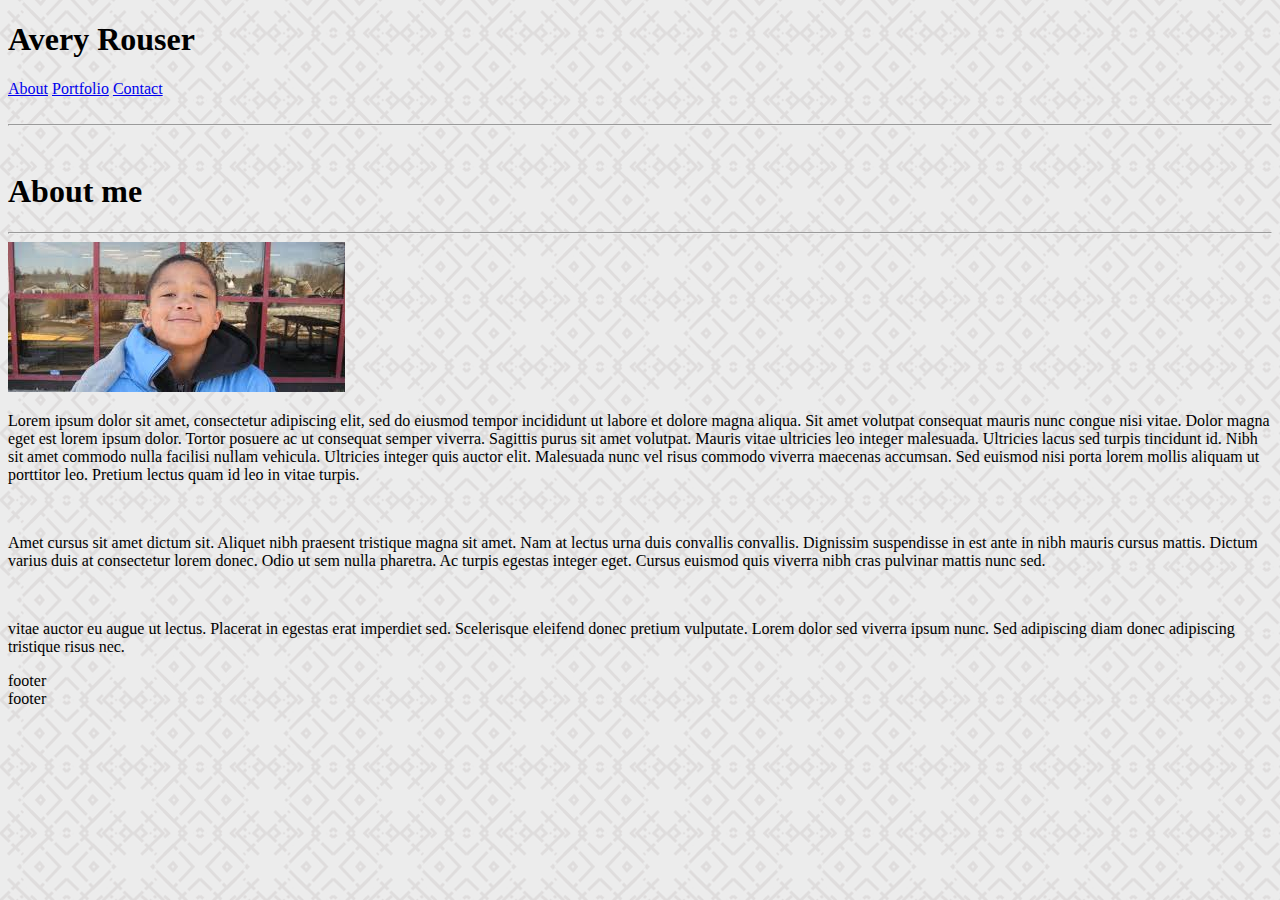
==== index.html @ 1e16db22 "Adding my entire homework assignment." ====
<!DOCTYPE html>
<html>
    <head>
        <link rel="stylesheet" href="C:\Users\Avery\codingbootcamp\usefulthings\cssreset.css">
        <link rel="stylesheet" href="C:\Users\Avery\codingbootcamp\portfolio\assets\css\styleindex.css">
    </head>
    <body background="assets/images/herringbone.png">
            <header>
         <h1 class="name">Avery Rouser</h1>
        <nav>
        <a href="index.html">About</a>
        <a href="portfolio.html">Portfolio</a>
        <a href="contact.html">Contact</a>
        </nav>
        <br>
        <hr></header>
        </div>
        <br>
         <section>
        <h1 class="about">About me</h1>
        <hr class="weirdhr">
        <img src="[data-uri]">
        <p>Lorem ipsum dolor sit amet, consectetur adipiscing elit, sed do eiusmod tempor incididunt ut labore et dolore magna aliqua. Sit amet volutpat consequat mauris nunc congue nisi vitae. Dolor magna eget est lorem ipsum dolor. Tortor posuere ac ut consequat semper viverra. Sagittis purus sit amet volutpat. Mauris vitae ultricies leo integer malesuada. Ultricies lacus sed turpis tincidunt id. Nibh sit amet commodo nulla facilisi nullam vehicula. Ultricies integer quis auctor elit. Malesuada nunc vel risus commodo viverra maecenas accumsan. Sed euismod nisi porta lorem mollis aliquam ut porttitor leo. Pretium lectus quam id leo in vitae turpis.</p>
        <br>
        <p>Amet cursus sit amet dictum sit. Aliquet nibh praesent tristique magna sit amet. Nam at lectus urna duis convallis convallis. Dignissim suspendisse in est ante in nibh mauris cursus mattis. Dictum varius duis at consectetur lorem donec. Odio ut sem nulla pharetra. Ac turpis egestas integer eget. Cursus euismod quis viverra nibh cras pulvinar mattis nunc sed.</p>
        <br>
        <p>vitae auctor eu augue ut lectus. Placerat in egestas erat imperdiet sed. Scelerisque eleifend donec pretium vulputate. Lorem dolor sed viverra ipsum nunc. Sed adipiscing diam donec adipiscing tristique risus nec.</p>
         </section>
         <footer class="foot1">footer</footer>
         <footer class="foot2">footer</footer>
    </body>
</html>
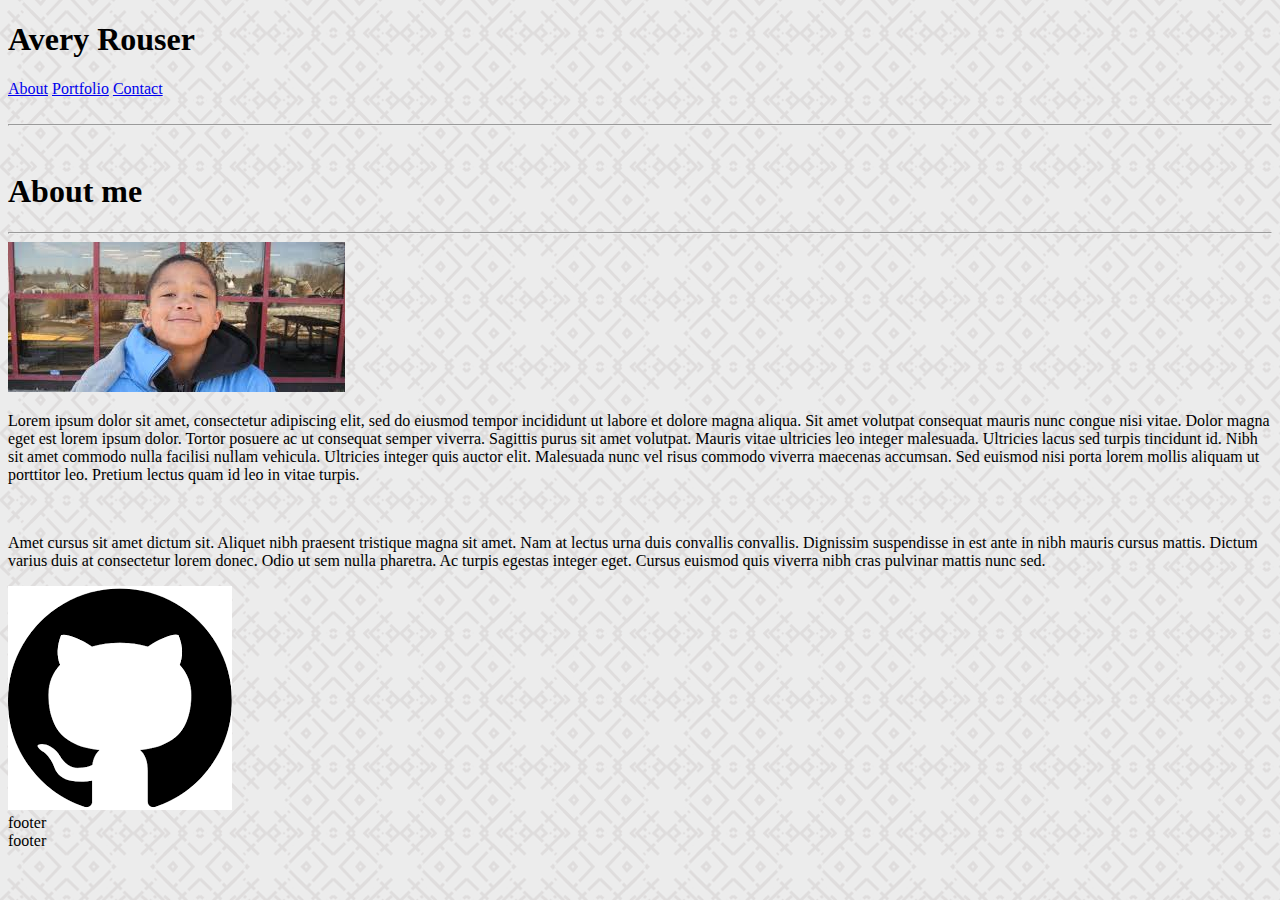
==== commit 1a058f6e: "updated portfolio including a link to my github, resume and 3 specif repositories in my github." ====
--- a/index.html
+++ b/index.html
@@ -23,8 +23,10 @@
         <p>Lorem ipsum dolor sit amet, consectetur adipiscing elit, sed do eiusmod tempor incididunt ut labore et dolore magna aliqua. Sit amet volutpat consequat mauris nunc congue nisi vitae. Dolor magna eget est lorem ipsum dolor. Tortor posuere ac ut consequat semper viverra. Sagittis purus sit amet volutpat. Mauris vitae ultricies leo integer malesuada. Ultricies lacus sed turpis tincidunt id. Nibh sit amet commodo nulla facilisi nullam vehicula. Ultricies integer quis auctor elit. Malesuada nunc vel risus commodo viverra maecenas accumsan. Sed euismod nisi porta lorem mollis aliquam ut porttitor leo. Pretium lectus quam id leo in vitae turpis.</p>
         <br>
         <p>Amet cursus sit amet dictum sit. Aliquet nibh praesent tristique magna sit amet. Nam at lectus urna duis convallis convallis. Dignissim suspendisse in est ante in nibh mauris cursus mattis. Dictum varius duis at consectetur lorem donec. Odio ut sem nulla pharetra. Ac turpis egestas integer eget. Cursus euismod quis viverra nibh cras pulvinar mattis nunc sed.</p>
-        <br>
-        <p>vitae auctor eu augue ut lectus. Placerat in egestas erat imperdiet sed. Scelerisque eleifend donec pretium vulputate. Lorem dolor sed viverra ipsum nunc. Sed adipiscing diam donec adipiscing tristique risus nec.</p>
+        
+        <a href="https://github.com/avery1221">
+        <img class="btn github" src="[data-uri]">
+        </a>
          </section>
          <footer class="foot1">footer</footer>
          <footer class="foot2">footer</footer>
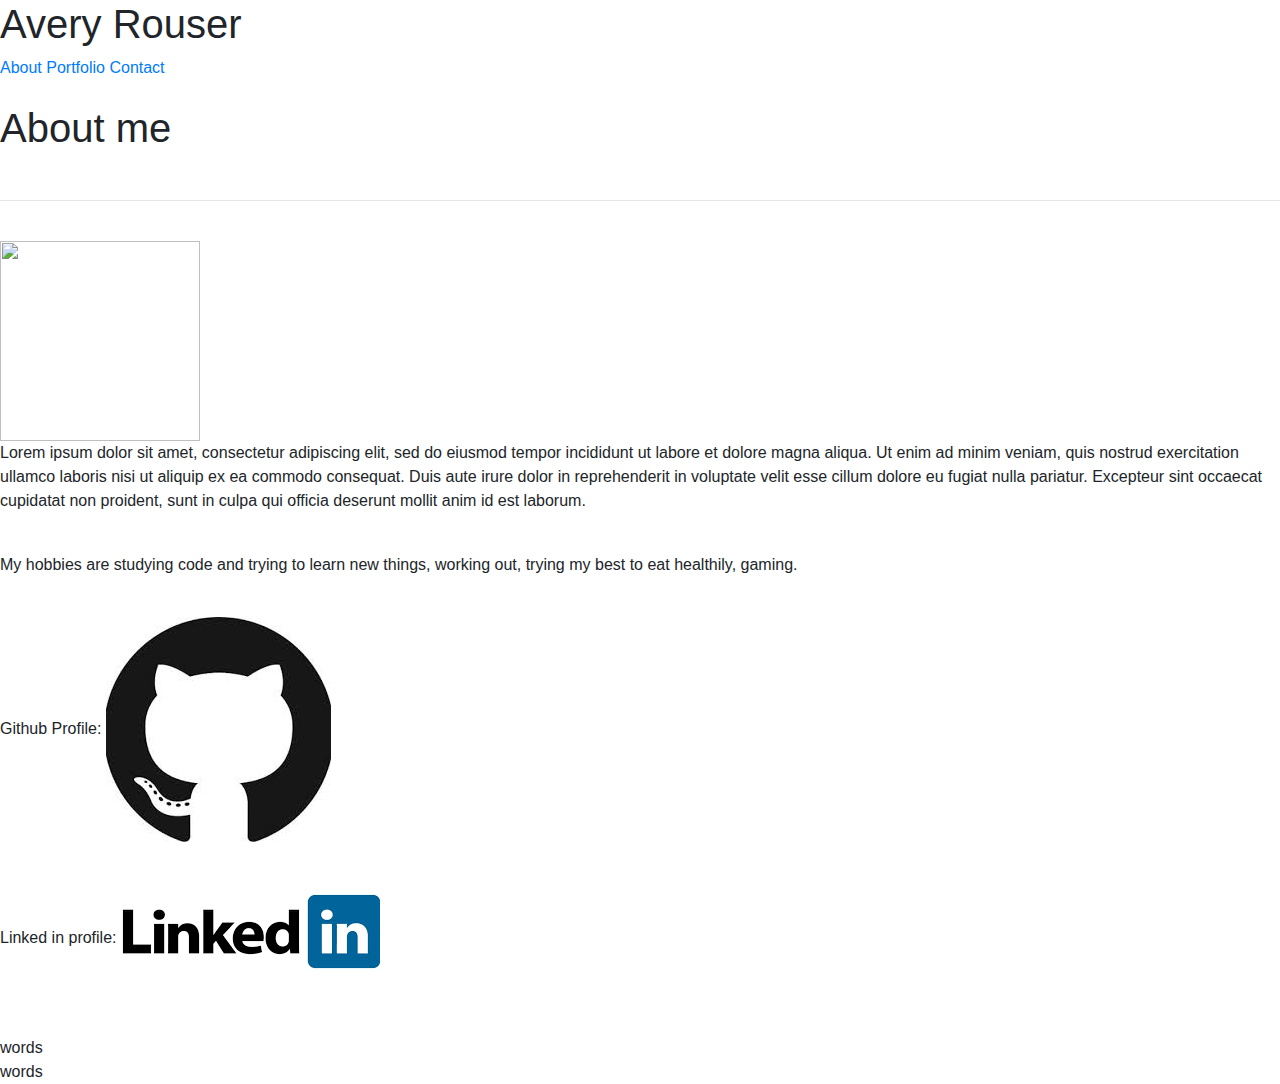
==== commit 7f1bf167: "updated portfolio inculding second project" ====
--- a/index.html
+++ b/index.html
@@ -1,34 +1,42 @@
 <!DOCTYPE html>
 <html>
-    <head>
-        <link rel="stylesheet" href="C:\Users\Avery\codingbootcamp\usefulthings\cssreset.css">
-        <link rel="stylesheet" href="C:\Users\Avery\codingbootcamp\portfolio\assets\css\styleindex.css">
-    </head>
-    <body background="assets/images/herringbone.png">
-            <header>
-         <h1 class="name">Avery Rouser</h1>
-        <nav>
-        <a href="index.html">About</a>
-        <a href="portfolio.html">Portfolio</a>
-        <a href="contact.html">Contact</a>
-        </nav>
+<head>
+    <link rel="stylesheet" href="../reset.css.css">
+    <link rel="stylesheet" href="../portfolio/assets/css/styleindex.css">
+    <link rel="stylesheet" href="https://stackpath.bootstrapcdn.com/bootstrap/4.4.1/css/bootstrap.min.css" integrity="sha384-Vkoo8x4CGsO3+Hhxv8T/Q5PaXtkKtu6ug5TOeNV6gBiFeWPGFN9MuhOf23Q9Ifjh" crossorigin="anonymous">
+    <script src="https://stackpath.bootstrapcdn.com/bootstrap/4.4.1/js/bootstrap.min.js" integrity="sha384-wfSDF2E50Y2D1uUdj0O3uMBJnjuUD4Ih7YwaYd1iqfktj0Uod8GCExl3Og8ifwB6" crossorigin="anonymous"></script>
+    <title>About Me</title>
+</head>
+<body background="assets/images/circle blues/circle-blues.png">
+    <Header>
+    <h1 class="name">Avery Rouser</h1>
+    <nav>
+    <a href="index.html">About</a>
+    <a href="portfolio.html">Portfolio</a>
+    <a href="contact.html">Contact</a><br><br>
+    </nav>
+    </Header>
+    <div class='content'>
+    <section>
+    <h1>About me</h1> <br>
+    <hr> <br>
+    <img src="https://s3.amazonaws.com/ogden_images/www.ljworld.com/images/2008/12/02001302/tos_rouser_avery.jpg" id="jomainpic" width="200px" height="200px">
+    <p>
+        Lorem ipsum dolor sit amet, consectetur adipiscing elit, sed do eiusmod tempor incididunt ut labore et dolore magna aliqua. Ut enim ad minim veniam, quis nostrud exercitation ullamco laboris nisi ut aliquip ex ea commodo consequat. Duis aute irure dolor in reprehenderit in voluptate velit esse cillum dolore eu fugiat nulla pariatur. Excepteur sint occaecat cupidatat non proident, sunt in culpa qui officia deserunt mollit anim id est laborum. 
+    </p>
+    <br>
+    <p>
+        My hobbies are studying code and trying to learn new things, working out, trying my best to eat healthily, gaming. 
+    </p>
+    <br>
+        Github Profile: <a href="https://github.com/avery1221"> <img src="[data-uri]"></img></a>
         <br>
-        <hr></header>
-        </div>
-        <br>
-         <section>
-        <h1 class="about">About me</h1>
-        <hr class="weirdhr">
-        <img src="[data-uri]">
-        <p>Lorem ipsum dolor sit amet, consectetur adipiscing elit, sed do eiusmod tempor incididunt ut labore et dolore magna aliqua. Sit amet volutpat consequat mauris nunc congue nisi vitae. Dolor magna eget est lorem ipsum dolor. Tortor posuere ac ut consequat semper viverra. Sagittis purus sit amet volutpat. Mauris vitae ultricies leo integer malesuada. Ultricies lacus sed turpis tincidunt id. Nibh sit amet commodo nulla facilisi nullam vehicula. Ultricies integer quis auctor elit. Malesuada nunc vel risus commodo viverra maecenas accumsan. Sed euismod nisi porta lorem mollis aliquam ut porttitor leo. Pretium lectus quam id leo in vitae turpis.</p>
-        <br>
-        <p>Amet cursus sit amet dictum sit. Aliquet nibh praesent tristique magna sit amet. Nam at lectus urna duis convallis convallis. Dignissim suspendisse in est ante in nibh mauris cursus mattis. Dictum varius duis at consectetur lorem donec. Odio ut sem nulla pharetra. Ac turpis egestas integer eget. Cursus euismod quis viverra nibh cras pulvinar mattis nunc sed.</p>
-        
-        <a href="https://github.com/avery1221">
-        <img class="btn github" src="[data-uri]">
-        </a>
-         </section>
-         <footer class="foot1">footer</footer>
-         <footer class="foot2">footer</footer>
-    </body>
+        Linked in profile: <a href="https://www.linkedin.com/in/avery-rouser-b9a642146/"> <img src="[data-uri]"></img></a>
+    
+    </section>
+    </div>
+    <footer class="smallfoot">words</footer>
+    <footer class="bigfoot">words</footer>
+    
+</body>
 </html>